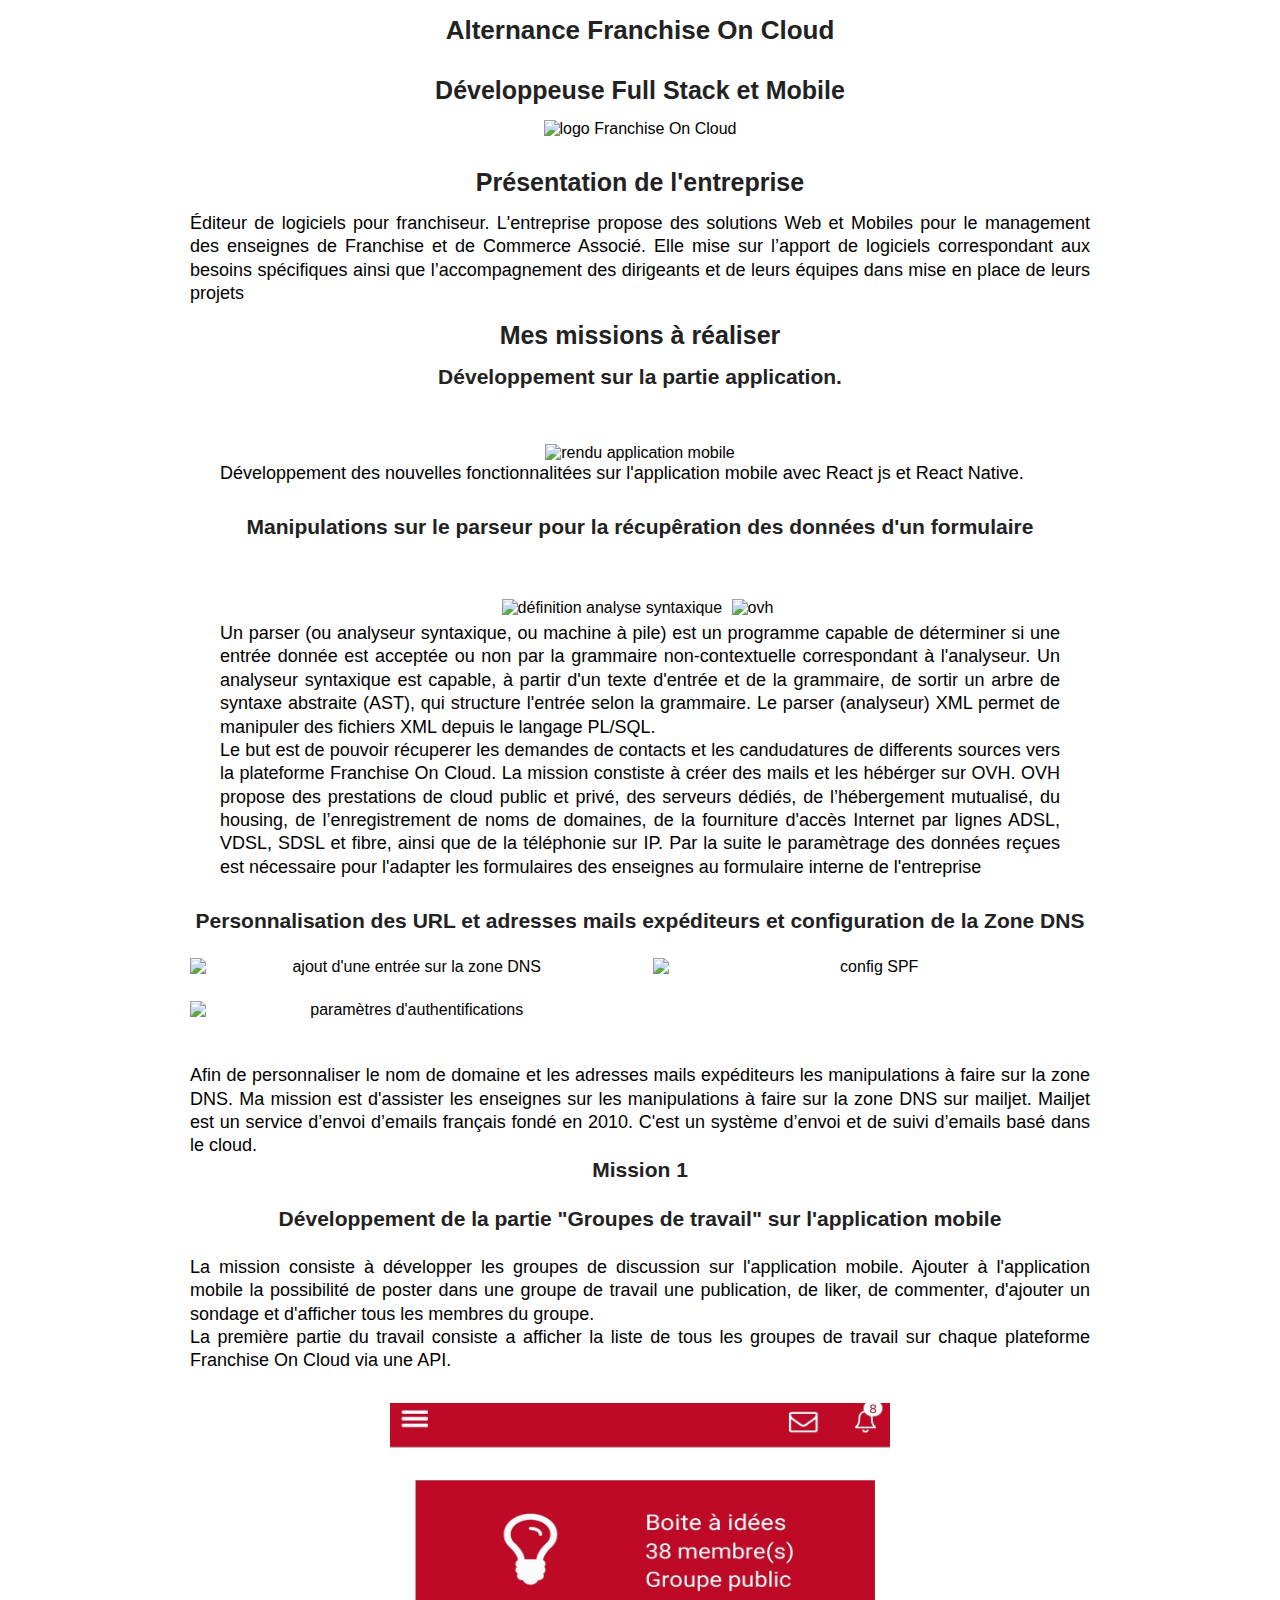
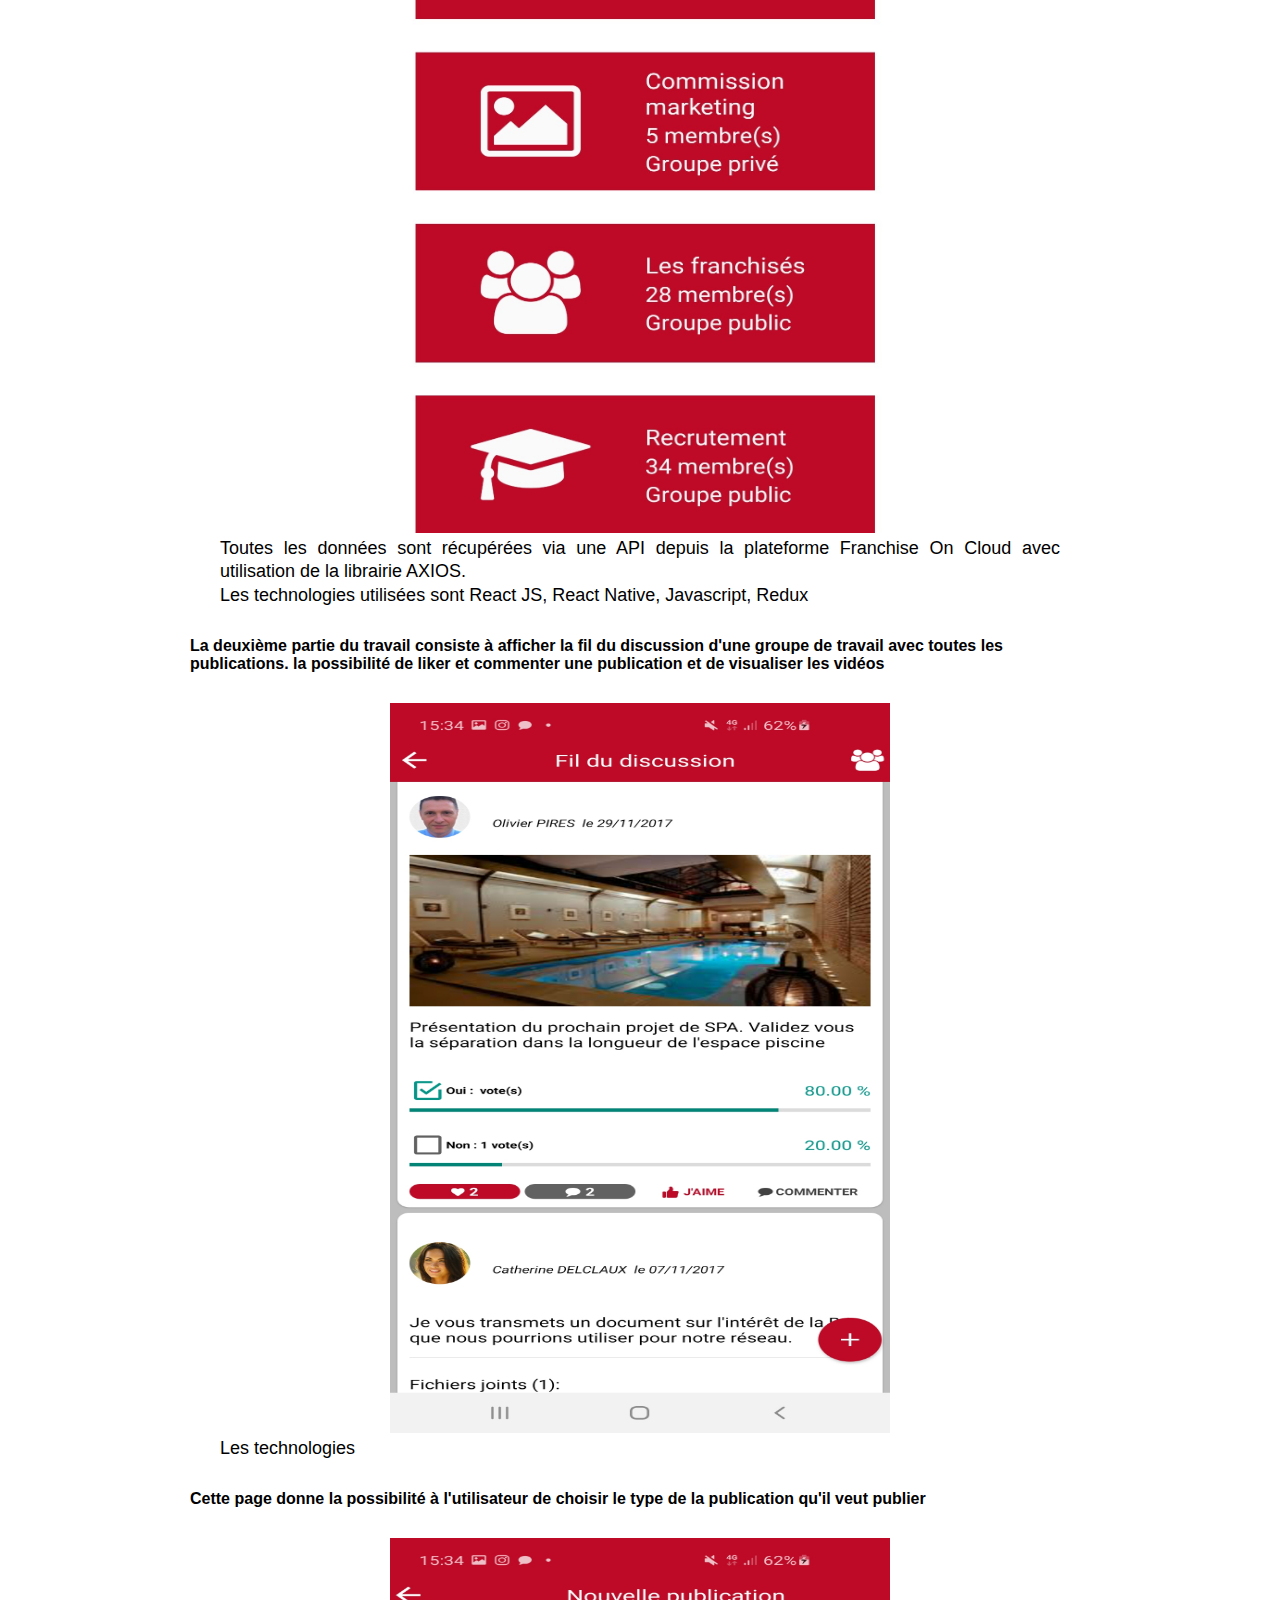
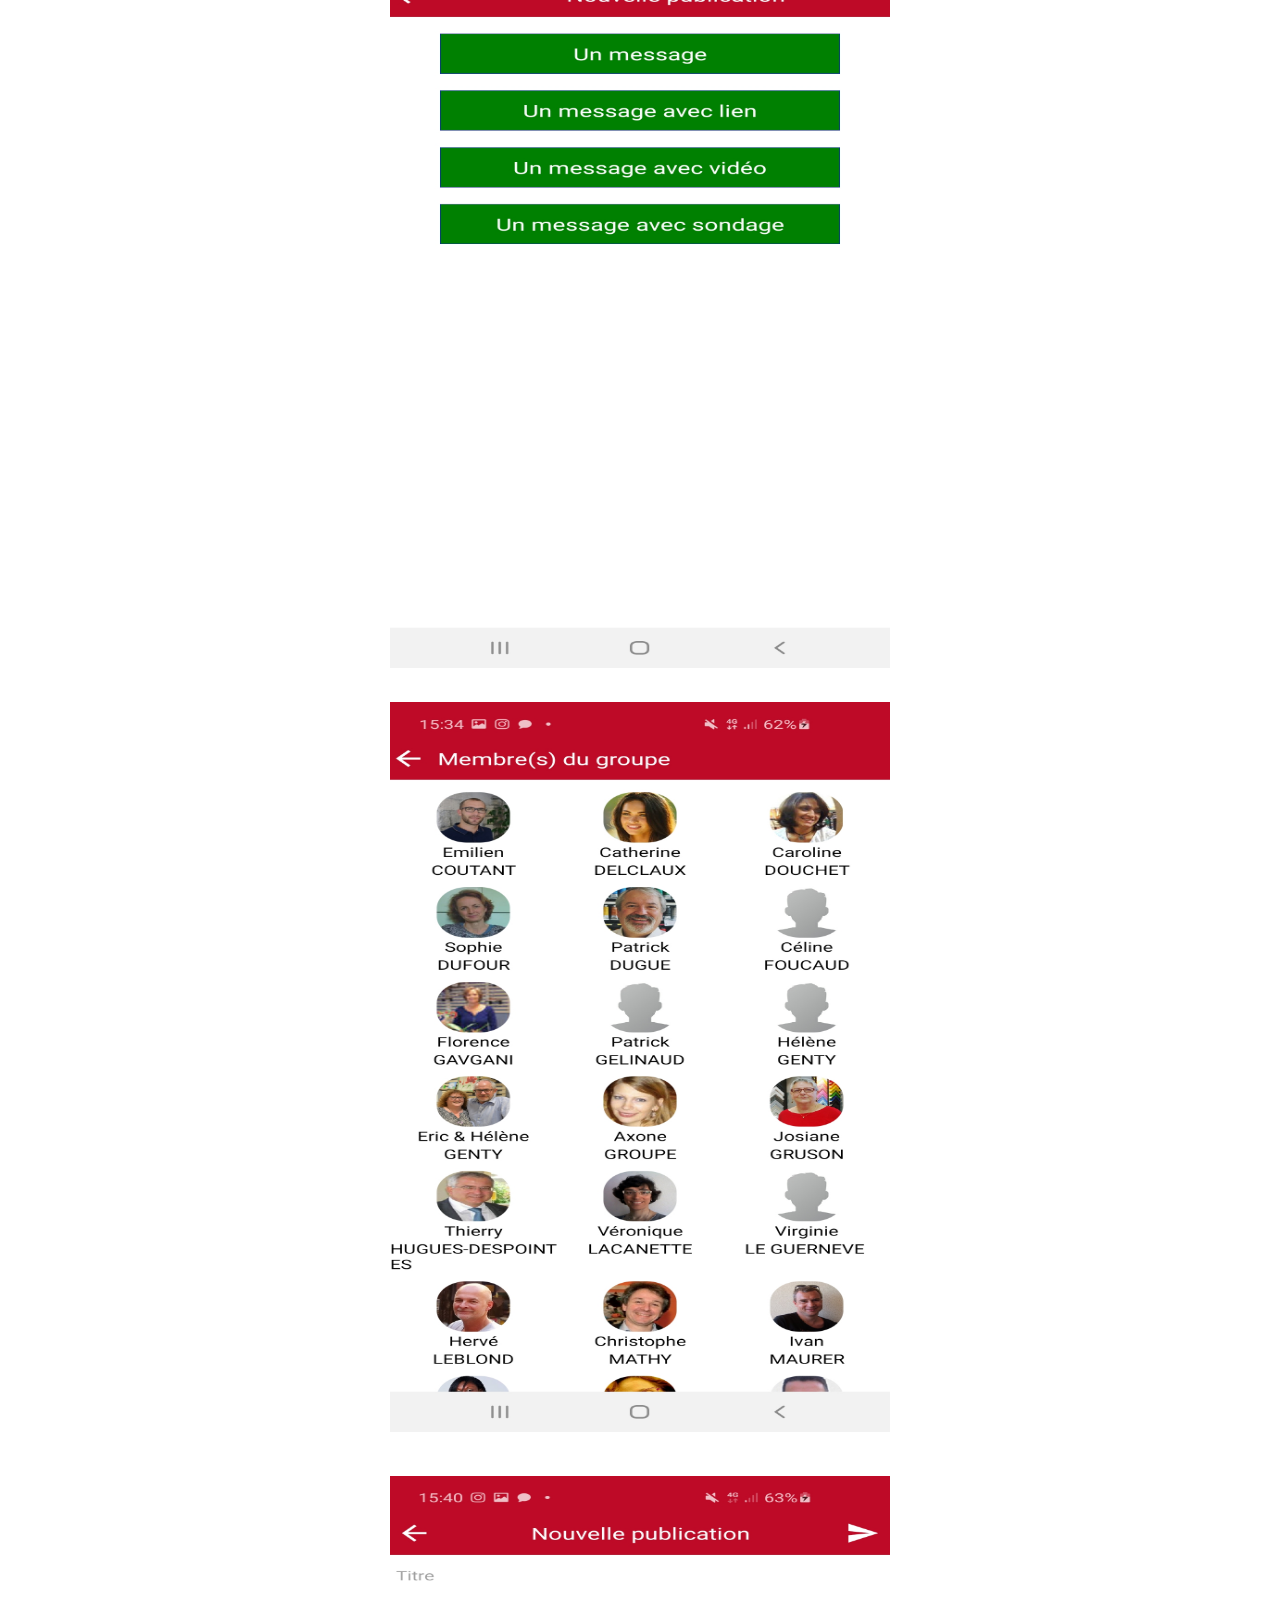
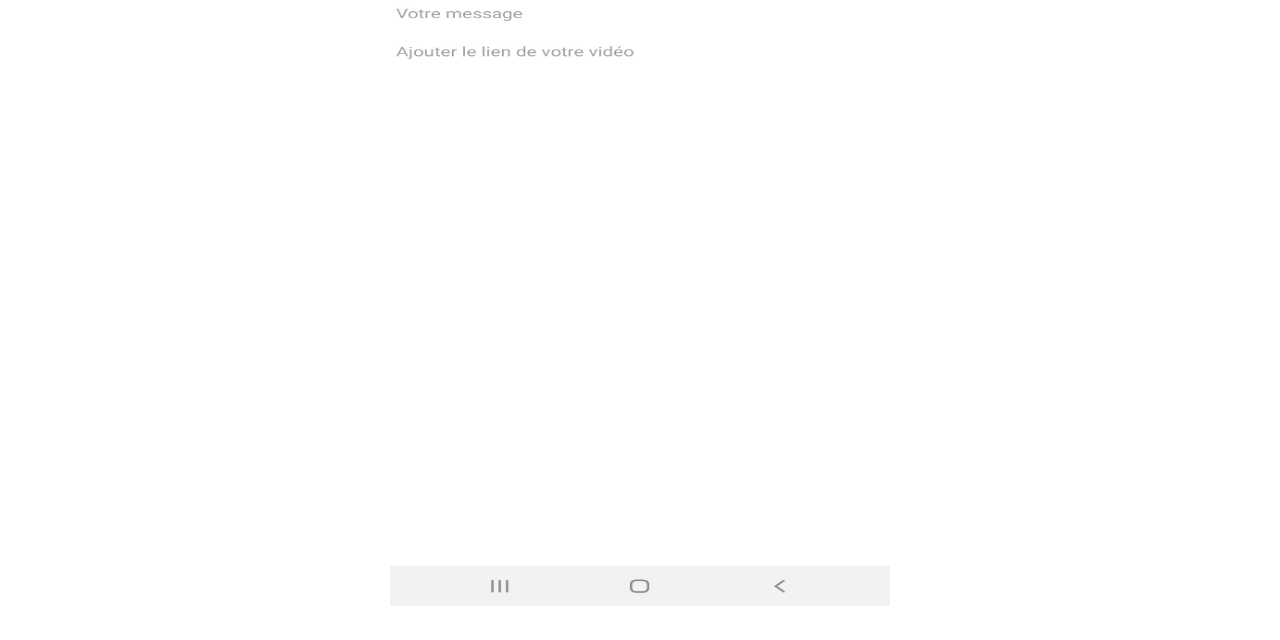
==== alternance_franchise_on_cloud.html @ 96d24625 "update" ====
<!DOCTYPE html>
<html lang="en">
<head>
    <meta charset="UTF-8">
    <meta name="viewport" content="width=device-width, initial-scale=1.0">
    <title>Alternance chez Franchise On Cloud</title>
    <link rel="stylesheet" href="./css/stage.css">
</head>
<body>
    <header>
        <h1>Alternance Franchise On Cloud</h1>
        <h2>Développeuse Full Stack et Mobile</h2>
        <img src="https://media-exp1.licdn.com/dms/image/C4D0BAQGLT3-mmthVSg/company-logo_200_200/0?e=2159024400&v=beta&t=wGmIFZaKR1I0cszVlLtG2unbplh0dFOgFUnMwtqfVPk" alt="logo Franchise On Cloud ">
    </header>
    <main>
        <section>
            <h2>Présentation de l'entreprise</h2>
            <p>Éditeur de logiciels pour franchiseur. L'entreprise propose des solutions Web et Mobiles pour le  management des enseignes de Franchise et de Commerce Associé. Elle mise sur l’apport de logiciels correspondant aux besoins spécifiques ainsi que l’accompagnement des dirigeants et de leurs équipes dans mise en place de leurs projets </p>
        </section>

        <section>
            <h2>Mes missions à réaliser </h2>
             <h3>Développement sur la partie application.</h3>
              <figure>
                  <img src="./asset/1.jpeg" alt="rendu application mobile">
                  <figcaption>
                      <p>Développement des nouvelles fonctionnalitées sur l'application mobile avec React js et React Native.</p>
                  </figcaption>
              </figure>
              
              <h3>Manipulations sur le parseur pour la récupêration des données d'un formulaire</h3>
              <figure class="taskParser">
                  <!-- <img src="https://www-igm.univ-mlv.fr/~dr/XPOSE2003/xml/images/parser.gif" alt="schèma parseur"> -->
                  <img src="https://i.ytimg.com/vi/6IOZWuSLwus/maxresdefault.jpg" alt="définition analyse syntaxique">
                  <img class="ovh" src="https://www.presse-citron.net/wordpress_prod/wp-content/uploads/2020/09/Panneau-dadministration-OVH.jpg" alt="ovh">
                  <figcaption>
                      <p>Un parser (ou analyseur syntaxique, ou machine à pile) est un programme capable de déterminer si une entrée donnée est acceptée ou non par la grammaire non-contextuelle correspondant à l'analyseur. Un analyseur syntaxique est capable, à partir d'un texte d'entrée et de la grammaire, de sortir un arbre de syntaxe abstraite (AST), qui structure l'entrée selon la grammaire. Le parser (analyseur) XML permet de manipuler des fichiers XML depuis le langage PL/SQL.</p>
                      <p>Le but est de pouvoir récuperer les demandes de contacts et les candudatures de differents sources vers la plateforme Franchise On Cloud. La mission constiste à créer des mails et les hébérger sur OVH. OVH propose des prestations de cloud public et privé, des serveurs dédiés, de l’hébergement mutualisé, du housing, de l’enregistrement de noms de domaines, de la fourniture d'accès Internet par lignes ADSL, VDSL, SDSL et fibre, ainsi que de la téléphonie sur IP.  Par la suite le paramètrage des données reçues est nécessaire pour l'adapter les formulaires des enseignes au formulaire interne de l'entreprise</p>
                  </figcaption>
              </figure>
            </section>

            <section id="zonedns">
                   <h3>Personnalisation des URL et adresses mails expéditeurs et configuration de la Zone DNS</h3>
  
                    <div class="imagesDNS">
                    <img src="https://www.mailjet.com/images/faq/fr_FR/spf-dkim/spf-dkim-guide-3-9.png" alt="ajout d'une  entrée sur la zone DNS">
                    <img src="https://www.mailjet.com/images/faq/fr_FR/spf-dkim/spf-dkim-guide-3-7.png" alt="config SPF">
                    <img src="https://www.bxnxg.com/wp-content/uploads/2016/01/mailjet-03-authentification-spf-dkim-domaines.png" alt="paramètres d'authentifications">
                   </div>
                  <p>Afin de personnaliser le nom de domaine et les adresses mails expéditeurs les manipulations à faire sur la zone DNS. Ma mission est d'assister les enseignes sur les manipulations à faire sur la zone DNS  sur mailjet.
                         Mailjet est un service d’envoi d’emails français fondé en 2010. C'est un système d’envoi et de suivi d’emails basé dans le cloud.
                  </p>
            </section>  


            <!-- <section id="resolutionAccidents">
                <h3>Correction  des bugs sur l'application mobile</h3>
                <p>Ma mission consiste à intervenir lorsque les managers ou les utilisateurs des plateformes rencontrent des problèmes et des bugs  sur le site Internet ou dans l'application mobile Franchise On Cloud</p>
            </section>
         -->

            <section id="mission1">
                  <h3>Mission 1</h3>
                  <h3>Développement de la partie "Groupes de travail" sur l'application mobile</h3>
                  <p>La mission consiste à développer  les groupes de discussion sur l'application mobile. Ajouter à l'application mobile la possibilité de poster dans une groupe de travail une publication, de liker, de commenter, d'ajouter un sondage et d'afficher tous les membres du groupe.</p>


                  <p>La première partie du travail consiste a afficher la liste de tous les groupes de travail sur chaque plateforme Franchise On Cloud via une API. </p>
                  <figure>
                      <img src="./asset/main_page.jpg" alt="Work Groups main page" class="WorkGroupMainPage">
                      <figcaption>
                          <p>Toutes les données sont récupérées via une API depuis la plateforme Franchise On Cloud avec utilisation de la librairie AXIOS.</p>
                          <p>Les technologies utilisées sont React JS, React Native, Javascript, Redux</p>
                      </figcaption>
                  </figure>
            </section>


            <section>
                     <h4>La deuxième partie du travail consiste à afficher la fil du discussion d'une groupe de travail avec toutes les publications. la possibilité de liker et commenter une publication et de visualiser les vidéos</h4>
                     <figure>
                         <img src="./asset/publications.jpg" alt="fil du discussion" class="publications">
                         <figcaption>
                             <p>Les technologies </p>
                         </figcaption>
                     </figure>
            </section>



            <section>
                <h4>Cette page donne la possibilité à l'utilisateur de choisir le type de la publication qu'il veut publier</h4>
                <figure>
                    <img src="./asset/new_publication.jpg" alt="new publication main page" class="newpub">
                    <figcaption>
                        <p></p>
                    </figcaption>
                </figure>
            </section>

            <section>
                <figure>
                    <img src="./asset/users.jpg" alt="la liste de tous les membres du groupes" class="workGroupUsers">
                    <img src="./asset//Screenshot_20210201-154037_Franchise On Cloud.jpg" alt="nouvelle publication avec la vidéo" class="newPubWithVideo">
                </figure>
            </section>
    </main>
</body>
</html>
---- css/stage.css ----
/*reset css*/
html{
    font-size: 62.5%;
}
body{
    font: 1.6rem sans-serif;
    margin: 0;
    background-color: #FFF;
}
*{
    box-sizing: border-box;
}
nav, ul, li{
    text-align: center;
    align-items: center;
    justify-content: center;
}
h1,h2,h3,figure,p,ul,ol{
    margin: 0;
    padding: 0;
    font-weight: 100;
    list-style: none;
}
main{
    width: 100%;
    max-width: 90rem;
    margin: 0 auto;
}
header{
    margin: o auto;
    justify-content: center;
    align-items: center;
    text-align: center;
    padding: 1.5rem;
}
header > h1{
    font-size: 2.6rem;
    font-weight: 700;
    margin-bottom: 1.5rem;
    color: #222;
}
h2{
    font-size: 2.5rem;
    font-weight: 600;
    text-align: center;
    padding: 1.5rem;
    color: #222;
}
p{
    text-align: justify;
    line-height: 1.3;
    font-size: 1.8rem;
}
h3{
    text-align: center;
    font-size: 2.1rem;
    padding-bottom: 2.5rem;
    color: #222;
    font-weight: bold;
}
img{
    width: 100%;
    max-width: 40rem;
    max-height: 45rem;
    justify-content: center;
    align-items: center;
    text-align: center;
}
figure{
    text-align: center;
    margin: 3.0rem;
}
.taches{
    background-color: #E5E5FF;
}
.kibana{
    width: 100%;
    max-width: 70rem;
}
.elastic figure >img{
    max-width: 70rem;
    width: 100%;
}
.taskParser > .ovh{
   margin:0.5rem;
}
.imagesDNS{
    margin: 0 auto;
    display: grid;
    grid-template-columns: repeat(2, 1fr);
    grid-gap: 2.5rem;
    margin-bottom: 4.5rem;
}
.imagesDNS > img{
    width: 100%;
    max-width: 60rem;
}
#resolutionAccidents{
    margin:5.5rem 0;
}
.classemploye, .ligue, .mcd, .tests, .methods{
    max-width: 80rem;
    height: 50rem;
}
.construct_employe{
    max-width: 90rem;
    height: 35rem;
}
.WorkGroupMainPage, .publications, .newpub, .workGroupUsers, .newPubWithVideo{
    max-width: 50rem;
    max-height: 73rem;
}
.newPubWithVideo{
    margin-top: 4.0rem;
}
.iteration2{
    margin: 0 auto;
}
.iteration2 > img, .gestionEmployes{
    max-width: 70rem;
}
#iteration3 > p{
    font-weight: bold;
}
#iteration3 > img{
    width: 100%;
    max-width: 85rem;
    padding: 5rem;
}
.photoCredentials{
    width: 100%;
    max-width: 40rem;
    max-height: 60rem;
}
#interfaceGraphique > p{
     padding: 5rem 0 5rem 0;
}
#rootAdmin > img{
    width: 100%;
    max-width: 70rem;
}
footer{
    padding-top: 10rem;
    padding-bottom: 5rem;
}
footer > p{
    text-align: center;
    align-items: center;
    justify-content: center;
}

@media screen and (max-width:740px){
    .imagesDNS{
        display: flex;
        flex-direction: column;
        width: 100%;
    }
    .imagesDNS > img{
        max-width: 65rem;
        margin-bottom: 1..5rem;
    }

}
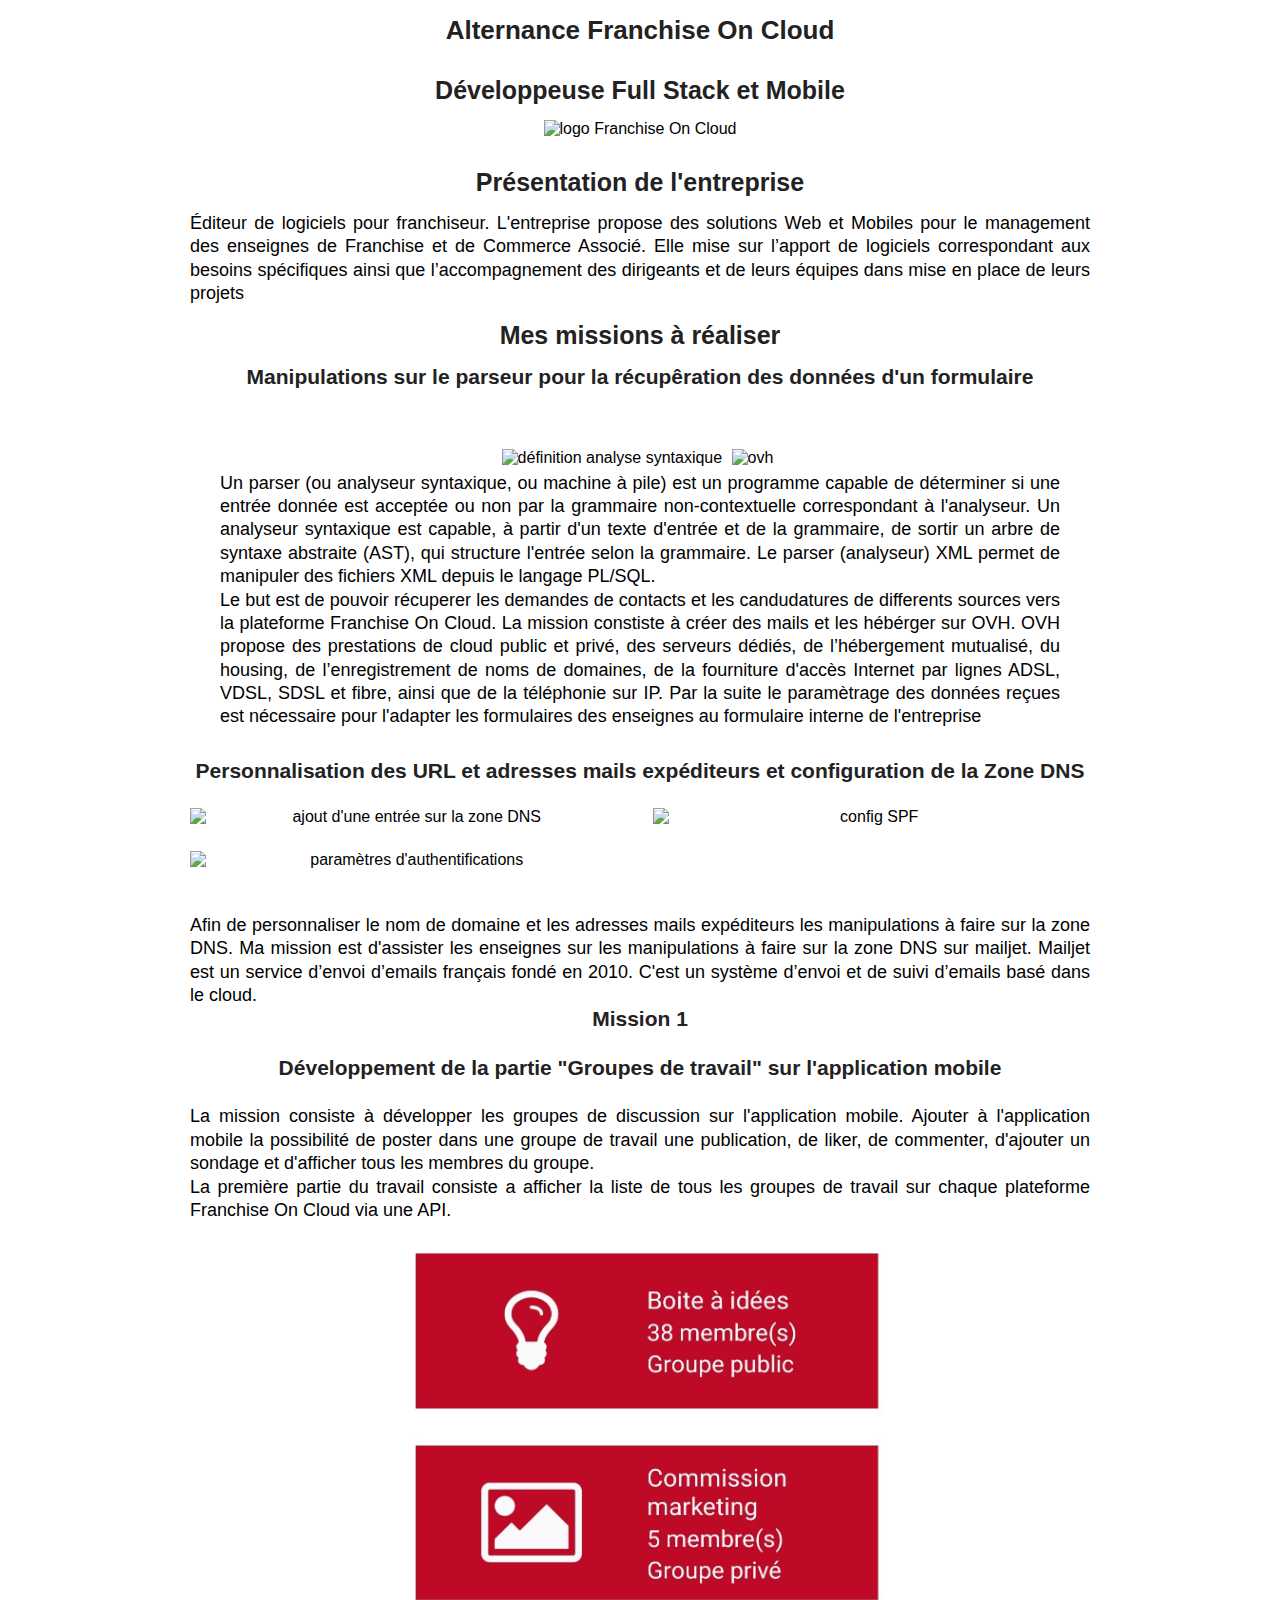
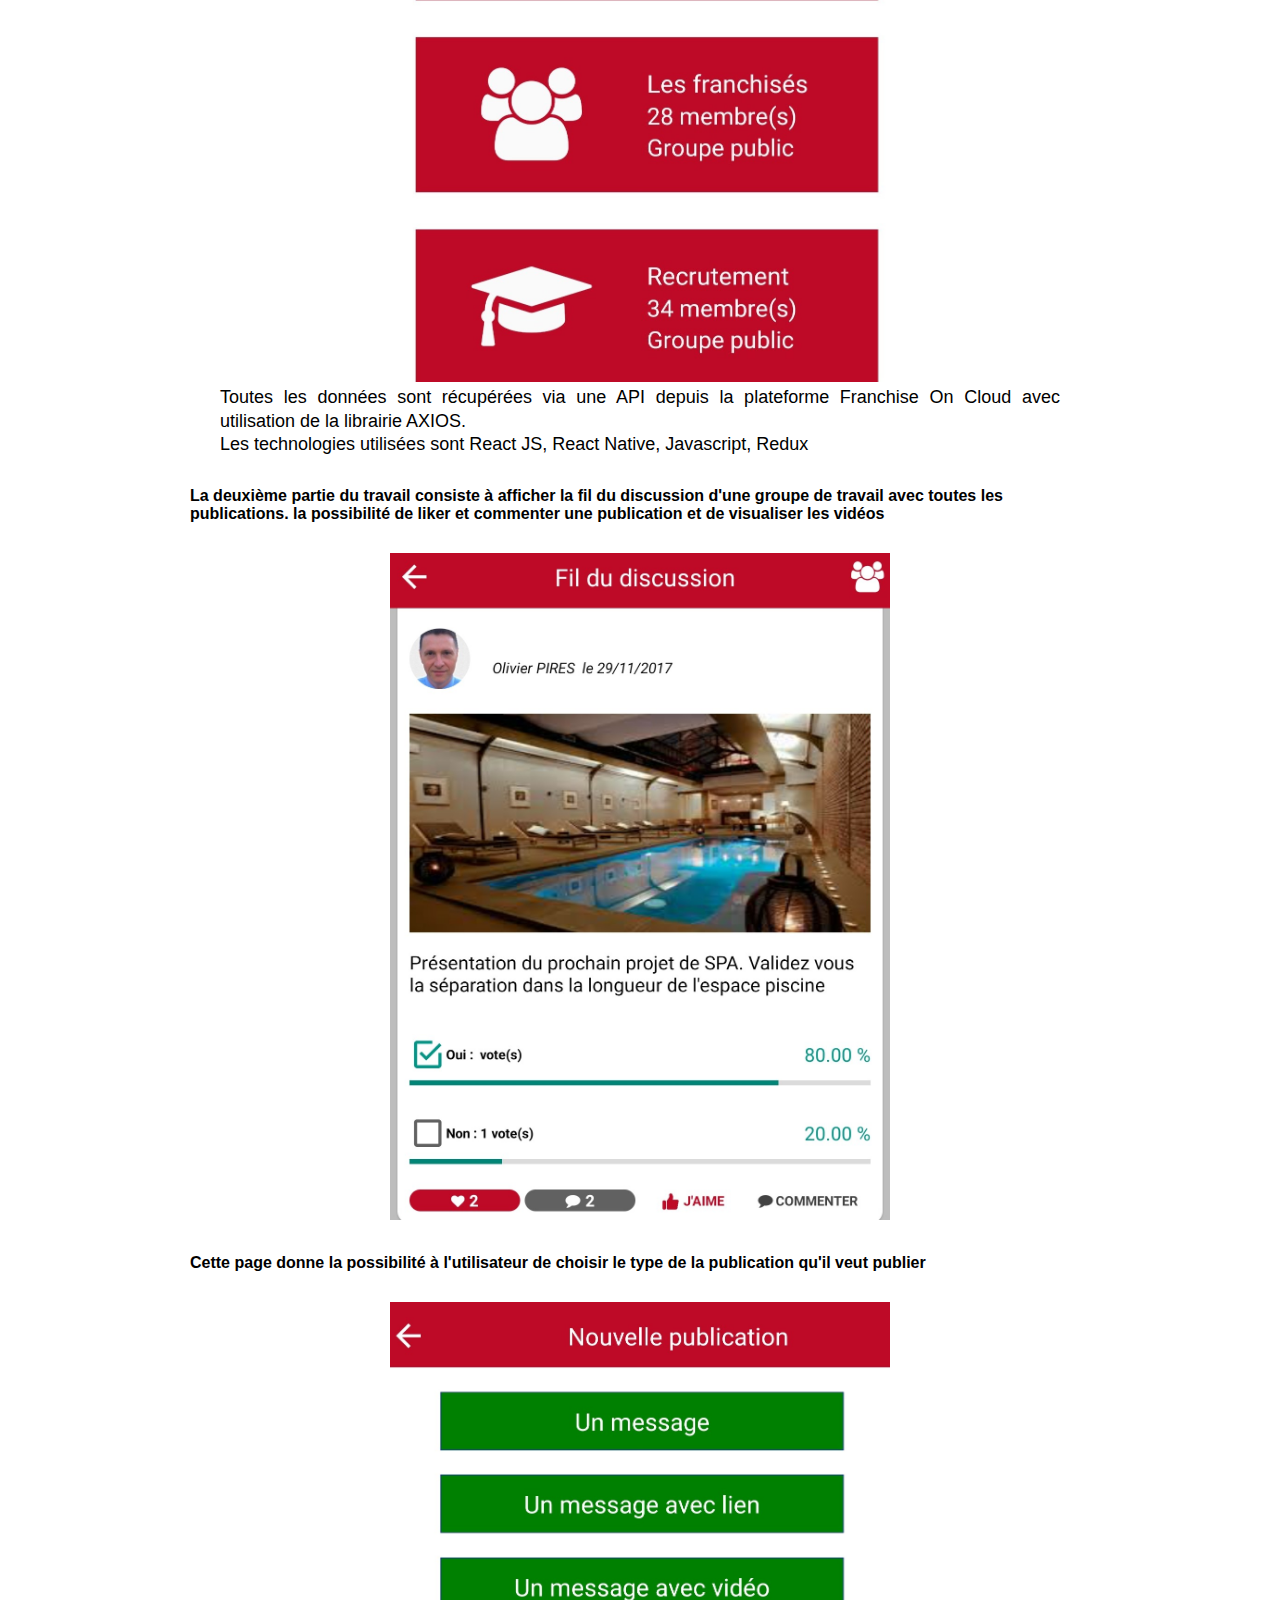
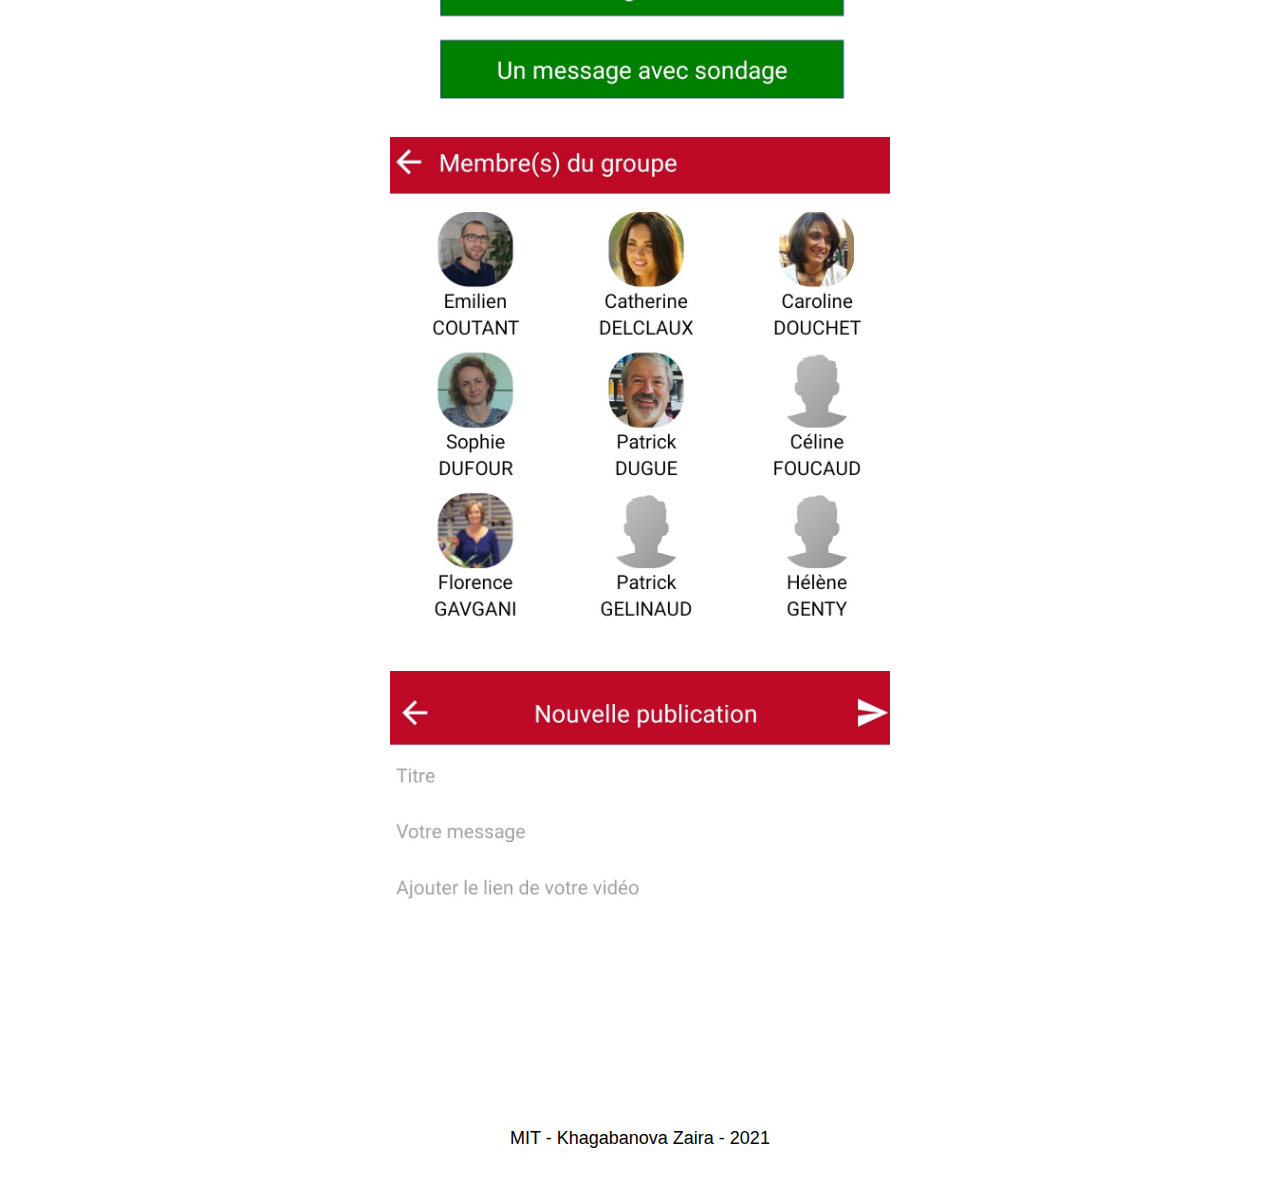
==== commit 9b70b8b2: "style updated" ====
--- a/alternance_franchise_on_cloud.html
+++ b/alternance_franchise_on_cloud.html
@@ -13,24 +13,16 @@
         <img src="https://media-exp1.licdn.com/dms/image/C4D0BAQGLT3-mmthVSg/company-logo_200_200/0?e=2159024400&v=beta&t=wGmIFZaKR1I0cszVlLtG2unbplh0dFOgFUnMwtqfVPk" alt="logo Franchise On Cloud ">
     </header>
     <main>
+
         <section>
             <h2>Présentation de l'entreprise</h2>
             <p>Éditeur de logiciels pour franchiseur. L'entreprise propose des solutions Web et Mobiles pour le  management des enseignes de Franchise et de Commerce Associé. Elle mise sur l’apport de logiciels correspondant aux besoins spécifiques ainsi que l’accompagnement des dirigeants et de leurs équipes dans mise en place de leurs projets </p>
         </section>
 
         <section>
-            <h2>Mes missions à réaliser </h2>
-             <h3>Développement sur la partie application.</h3>
-              <figure>
-                  <img src="./asset/1.jpeg" alt="rendu application mobile">
-                  <figcaption>
-                      <p>Développement des nouvelles fonctionnalitées sur l'application mobile avec React js et React Native.</p>
-                  </figcaption>
-              </figure>
-              
+            <h2>Mes missions à réaliser </h2>  
               <h3>Manipulations sur le parseur pour la récupêration des données d'un formulaire</h3>
               <figure class="taskParser">
-                  <!-- <img src="https://www-igm.univ-mlv.fr/~dr/XPOSE2003/xml/images/parser.gif" alt="schèma parseur"> -->
                   <img src="https://i.ytimg.com/vi/6IOZWuSLwus/maxresdefault.jpg" alt="définition analyse syntaxique">
                   <img class="ovh" src="https://www.presse-citron.net/wordpress_prod/wp-content/uploads/2020/09/Panneau-dadministration-OVH.jpg" alt="ovh">
                   <figcaption>
@@ -54,19 +46,13 @@
             </section>  
 
 
-            <!-- <section id="resolutionAccidents">
-                <h3>Correction  des bugs sur l'application mobile</h3>
-                <p>Ma mission consiste à intervenir lorsque les managers ou les utilisateurs des plateformes rencontrent des problèmes et des bugs  sur le site Internet ou dans l'application mobile Franchise On Cloud</p>
-            </section>
-         -->
 
             <section id="mission1">
                   <h3>Mission 1</h3>
                   <h3>Développement de la partie "Groupes de travail" sur l'application mobile</h3>
                   <p>La mission consiste à développer  les groupes de discussion sur l'application mobile. Ajouter à l'application mobile la possibilité de poster dans une groupe de travail une publication, de liker, de commenter, d'ajouter un sondage et d'afficher tous les membres du groupe.</p>
+                  <p>La première partie du travail consiste a afficher la liste de tous les groupes de travail sur chaque plateforme Franchise On Cloud via une API. </p>
 
-
-                  <p>La première partie du travail consiste a afficher la liste de tous les groupes de travail sur chaque plateforme Franchise On Cloud via une API. </p>
                   <figure>
                       <img src="./asset/main_page.jpg" alt="Work Groups main page" class="WorkGroupMainPage">
                       <figcaption>
@@ -74,6 +60,7 @@
                           <p>Les technologies utilisées sont React JS, React Native, Javascript, Redux</p>
                       </figcaption>
                   </figure>
+
             </section>
 
 
@@ -81,9 +68,6 @@
                      <h4>La deuxième partie du travail consiste à afficher la fil du discussion d'une groupe de travail avec toutes les publications. la possibilité de liker et commenter une publication et de visualiser les vidéos</h4>
                      <figure>
                          <img src="./asset/publications.jpg" alt="fil du discussion" class="publications">
-                         <figcaption>
-                             <p>Les technologies </p>
-                         </figcaption>
                      </figure>
             </section>
 
@@ -105,6 +89,11 @@
                     <img src="./asset//Screenshot_20210201-154037_Franchise On Cloud.jpg" alt="nouvelle publication avec la vidéo" class="newPubWithVideo">
                 </figure>
             </section>
+
+
+            <footer>
+                <p>MIT - Khagabanova Zaira - 2021</p>
+            </footer>
     </main>
 </body>
 </html>--- a/css/stage.css
+++ b/css/stage.css
@@ -70,14 +70,22 @@
     text-align: center;
     margin: 3.0rem;
 }
-.taches{
-    background-color: #E5E5FF;
+#besoins ul{
+    margin-bottom: 2rem;
+}
+#besoins ul li{
+text-align: left;
+}
+.mcd{
+    justify-content: center;
+    align-items: center;
+    text-align: center;
 }
 .kibana{
     width: 100%;
     max-width: 70rem;
 }
-.elastic figure >img{
+.elastic figure >img, #pluginElastique  figure > img{
     max-width: 70rem;
     width: 100%;
 }
